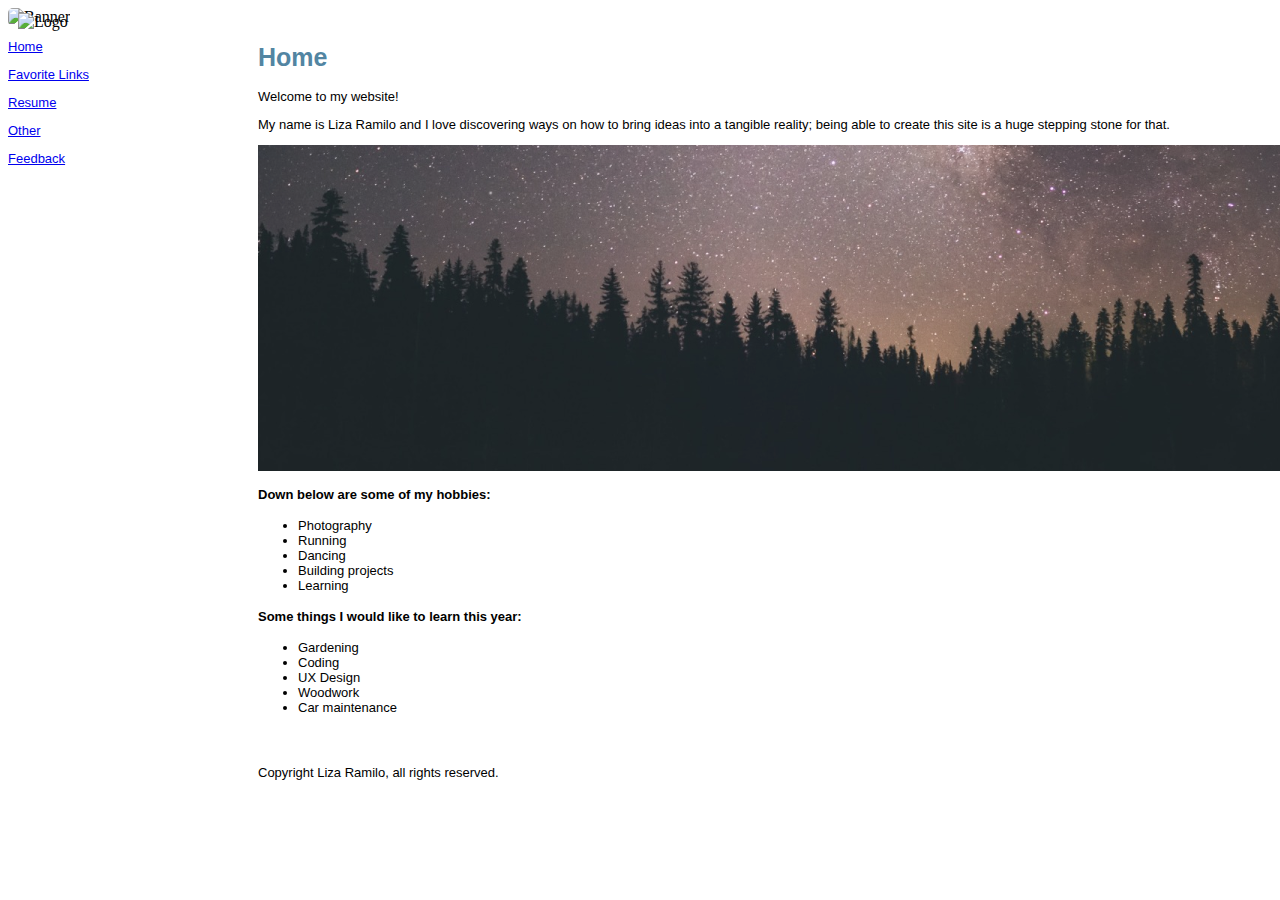
==== index.html @ cd1d8473 "add img change fonts banner and logo" ====
<!DOCTYPE html>
<html lang="en">
  <head>
    <meta charset="utf-8" />
    <title>Pizza Liza</title>
    <link href="layout.css" type="text/css" rel="stylesheet" />
    <link href="style.css" type="text/css" rel="stylesheet" />

    <!-- Add a link to your own style sheet here  -->

    <!--
    Final Project by Liza Ramilo 
-->
  </head>

  <body>

    <div class="parent">
        <img class="image1" src="Banner.png" alt="Banner">
        <img class="image2" src="Logo.png" alt="Logo">
    </div>
    
    <div class="links">
    <nav>
      <p><a href="index.html">Home</a></p>
      <p><a href="favlinks.html">Favorite Links</a></p>
      <p><a href="resume.html">Resume</a></p>
      <p><a href="other.html">Other</a></p>
      <p><a href="feedback.html">Feedback</a></p>
    </nav>
    </div>

    <div id="main">
      <h1>Home</h1>
      <p>
        Welcome to my website!</p>
      <p>My name is Liza Ramilo and I love discovering ways on how to bring ideas into a tangible reality; being able to create this site is a huge stepping stone for that.</p>
      <p>
        <img src="trees.png" alt="trees">
        <h3>Down below are some of my hobbies:</h3>
        <ul type="1">
            <li>Photography</li>
            <li>Running</li>
            <li>Dancing</li>
            <li>Building projects</li>
            <li>Learning</li>
        </ul>

        <h3>Some things I would like to learn this year: </h3>
        <ul type="1">
            <li>Gardening</li>
            <li>Coding</li>
            <li>UX Design</li>
            <li>Woodwork</li>
            <li>Car maintenance</li>
        </ul>

      <footer>Copyright Liza Ramilo, all rights reserved.</footer>
    </div>
  </body>
</html>
---- layout.css ----
@charset "UTF-8";

/*
 Layout related Styles for Final Project Pages
 
 Do not add your own styles in this file! Put them in your own separate style sheet!
*/

header {
	height : 90px; /* optionally set an appropriate height for this banner area */
}   

body {
    background-repeat: no-repeat;
    background-attachment: fixed;
    background-size: 100% 100%;
}

.parent {
    position: relative;
    top: 0;
    left: 0;
}

.links{
    color: red;
}

.image1 {
    position: relative;
    top: 0;
    left: 0;
    border: 0px solid #000000;
    border-radius: 5px;
}

.image2 {
    position: absolute;
    top: 5px;
    left: 10px;
    border: 0px solid #000000;
}

nav {
	width : 250px;  /* optionally set an appropriate width for this sidebar area */
	float : left;   /* must float left or right to allow main content to sit next to it */
	height: 750px;  /* set a height as needed if main page text is wrapping below sidebar; */
}

#main {
	margin-left: 250px; /* Match this to nav's width above to keep content away from nav */	
}

footer {
	margin-top: 50px; /* optionally separate copyright from main content by some amount */
}



/* Layout Styles for your feedback form and thank you pages:  */


fieldset {
    width: 400px;
    background-color: floralwhite;
    margin-bottom: 20px;
}

legend {
    font-weight: bold;
    font-family: Georgia, Times, serif;  
}

input[type=checkbox] {
    margin-left: 25px;
}


.floatright{
    float: right;
    margin-left: 30px;
}  

p { 
    color: black;
    font-family: Helvetica;
    font-size: 13px;
}


h1 {
    color: #5285A2;
    font-family: Helvetica;
    font-size: 25px;
}

h3 {
    color: black;
    font-family: Helvetica;
    font-size: 13px;
}

h4 {
    color: black;
    font-family: Helvetica;
    font-size: 13px;
}

li {
    color: black;
    font-family: Helvetica;
    font-size: 13px;
}

footer {
    color: black;
    font-family: Helvetica;
    font-size: 13px;
}
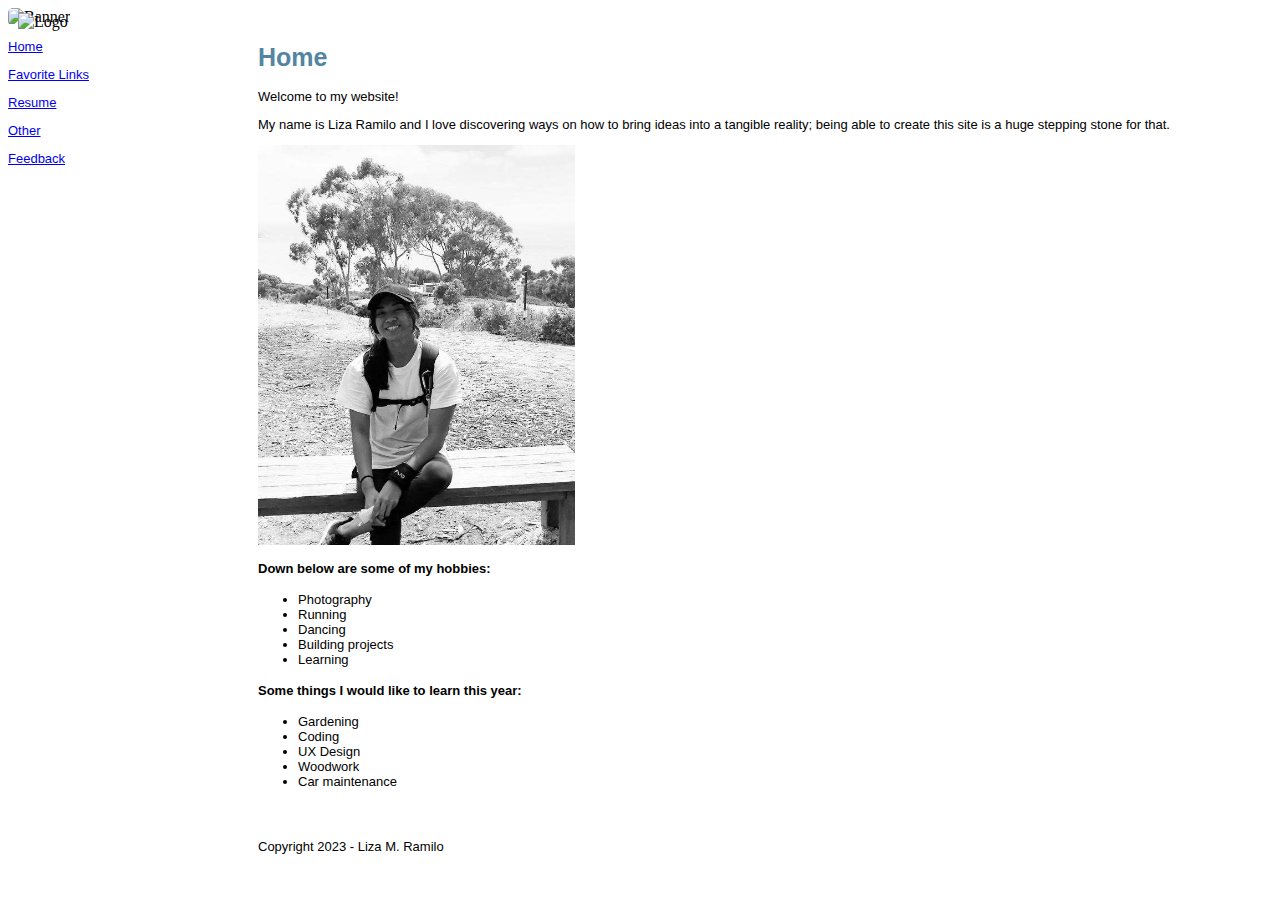
==== commit ee25e263: "added home page photo" ====
--- a/index.html
+++ b/index.html
@@ -2,7 +2,7 @@
 <html lang="en">
   <head>
     <meta charset="utf-8" />
-    <title>Pizza Liza</title>
+    <title>Liza Ramilo</title>
     <link href="layout.css" type="text/css" rel="stylesheet" />
     <link href="style.css" type="text/css" rel="stylesheet" />
 
@@ -36,7 +36,7 @@
         Welcome to my website!</p>
       <p>My name is Liza Ramilo and I love discovering ways on how to bring ideas into a tangible reality; being able to create this site is a huge stepping stone for that.</p>
       <p>
-        <img src="trees.png" alt="trees">
+        <img class="image3" src="solo.jpg" alt="pic">
         <h3>Down below are some of my hobbies:</h3>
         <ul type="1">
             <li>Photography</li>
@@ -55,7 +55,7 @@
             <li>Car maintenance</li>
         </ul>
 
-      <footer>Copyright Liza Ramilo, all rights reserved.</footer>
+      <footer>Copyright 2023 - Liza M. Ramilo </footer>
     </div>
   </body>
 </html>--- a/layout.css
+++ b/layout.css
@@ -24,6 +24,7 @@
 
 .links{
     color: red;
+    
 }
 
 .image1 {
@@ -39,6 +40,11 @@
     top: 5px;
     left: 10px;
     border: 0px solid #000000;
+}
+
+.image3{
+    width: 330 px;
+    height: 400px;    
 }
 
 nav {
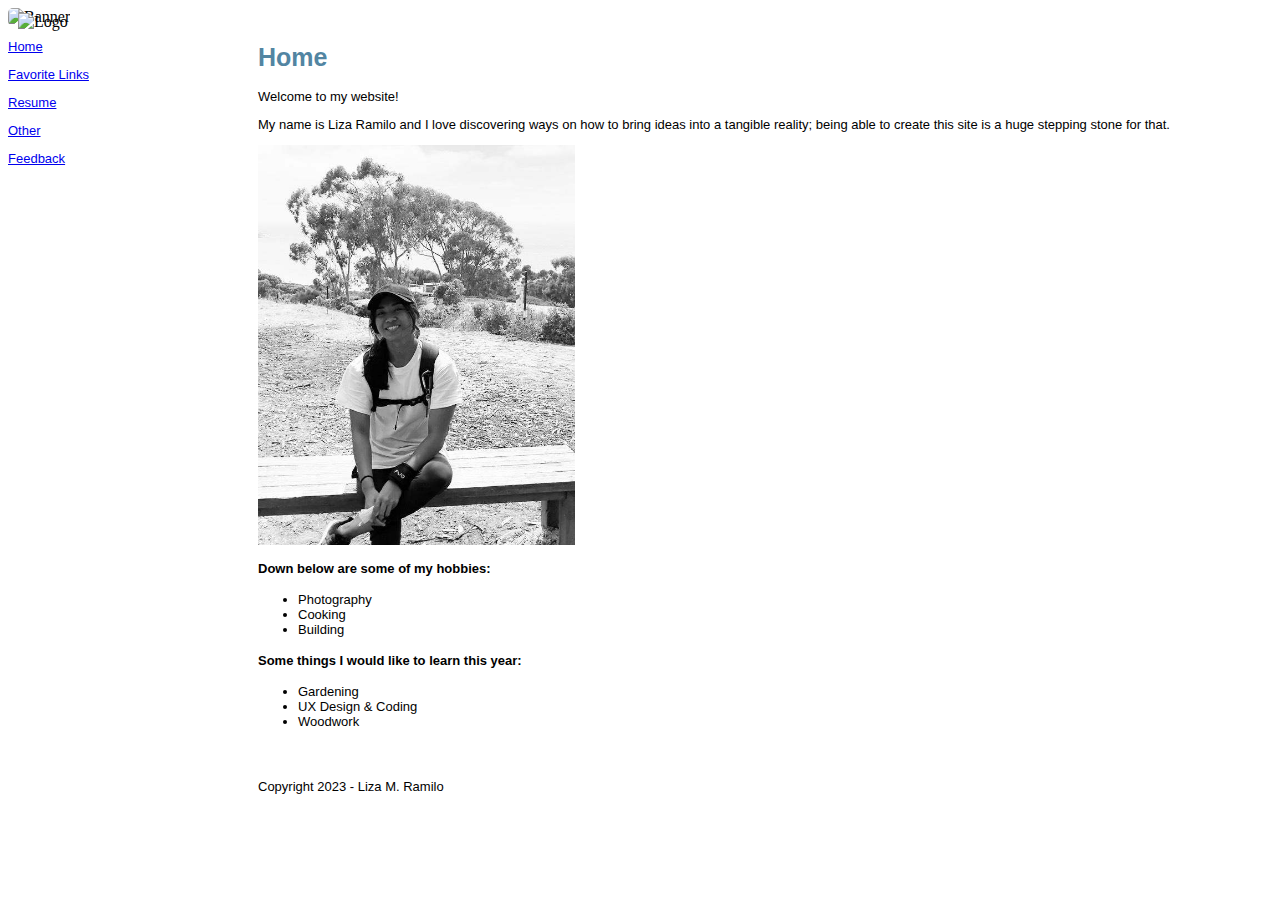
==== commit 63c89846: "change home text" ====
--- a/index.html
+++ b/index.html
@@ -40,19 +40,15 @@
         <h3>Down below are some of my hobbies:</h3>
         <ul type="1">
             <li>Photography</li>
-            <li>Running</li>
-            <li>Dancing</li>
-            <li>Building projects</li>
-            <li>Learning</li>
+            <li>Cooking</li>
+            <li>Building</li>
         </ul>
 
         <h3>Some things I would like to learn this year: </h3>
         <ul type="1">
             <li>Gardening</li>
-            <li>Coding</li>
-            <li>UX Design</li>
+            <li>UX Design & Coding</li>
             <li>Woodwork</li>
-            <li>Car maintenance</li>
         </ul>
 
       <footer>Copyright 2023 - Liza M. Ramilo </footer>
